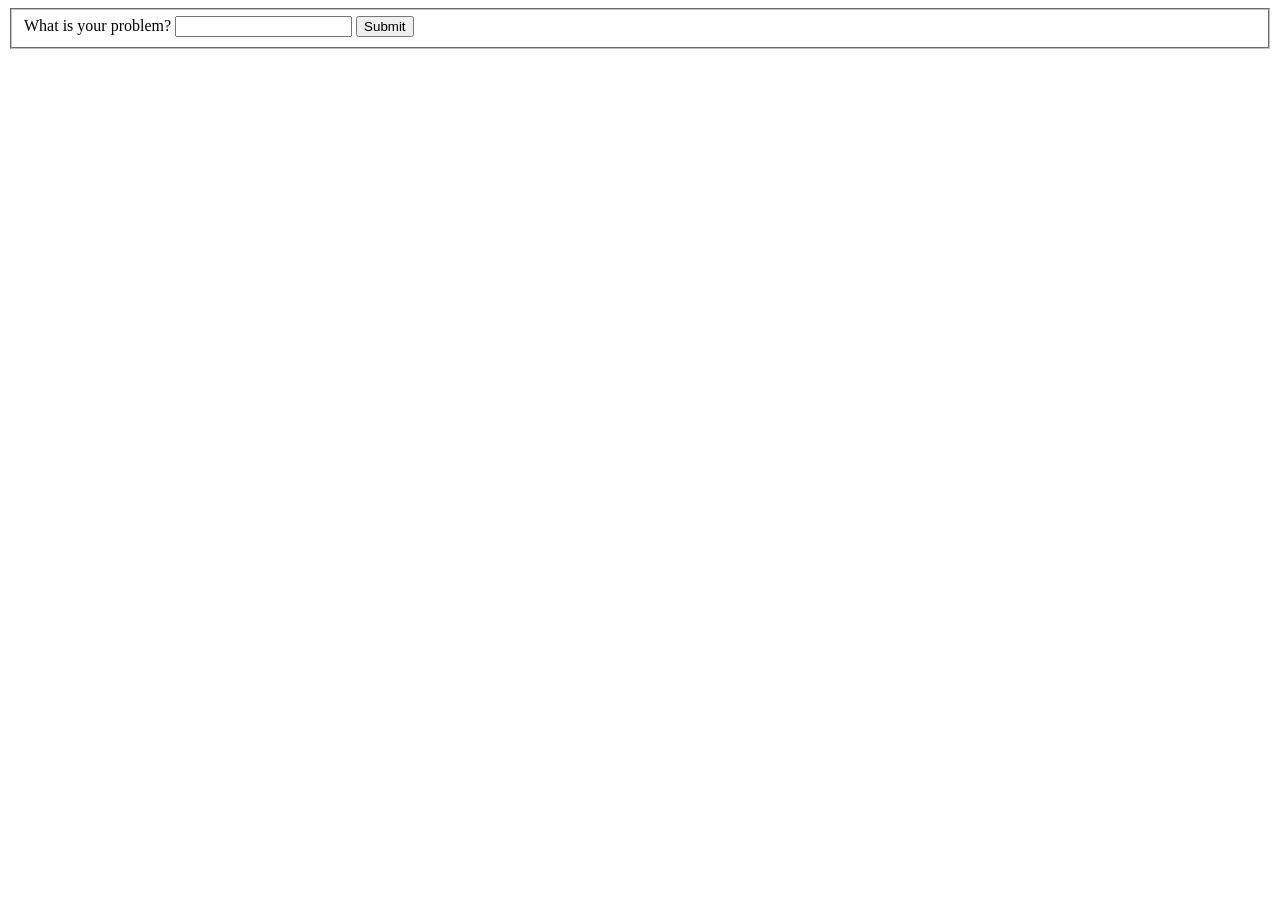
==== define-prblm.html @ 54c3549d "added id and name to start buttons and renamed first.html to define-prblm.html" ====
<!DOCTYPE html>
<html lang="en">
<head>
    <meta charset="UTF-8">
    <meta name="viewport" content="width=device-width, initial-scale=1.0">
    <title>Document</title>
</head>
<body class="game-body">
    <div class="define-problem">
        <fieldset class="problem-text">
        <label for="define-problem">What is your problem?</label>
        <input type="text" id="define-problem" name="define-problem">
        <input type="submit" id="submit-problem" name="submit-problem" value="Submit" onclick="location.href='second.html'">
        <!-- This should later be transferred to next page -->
        </fieldset>
    </div>
    
</body>
</html>
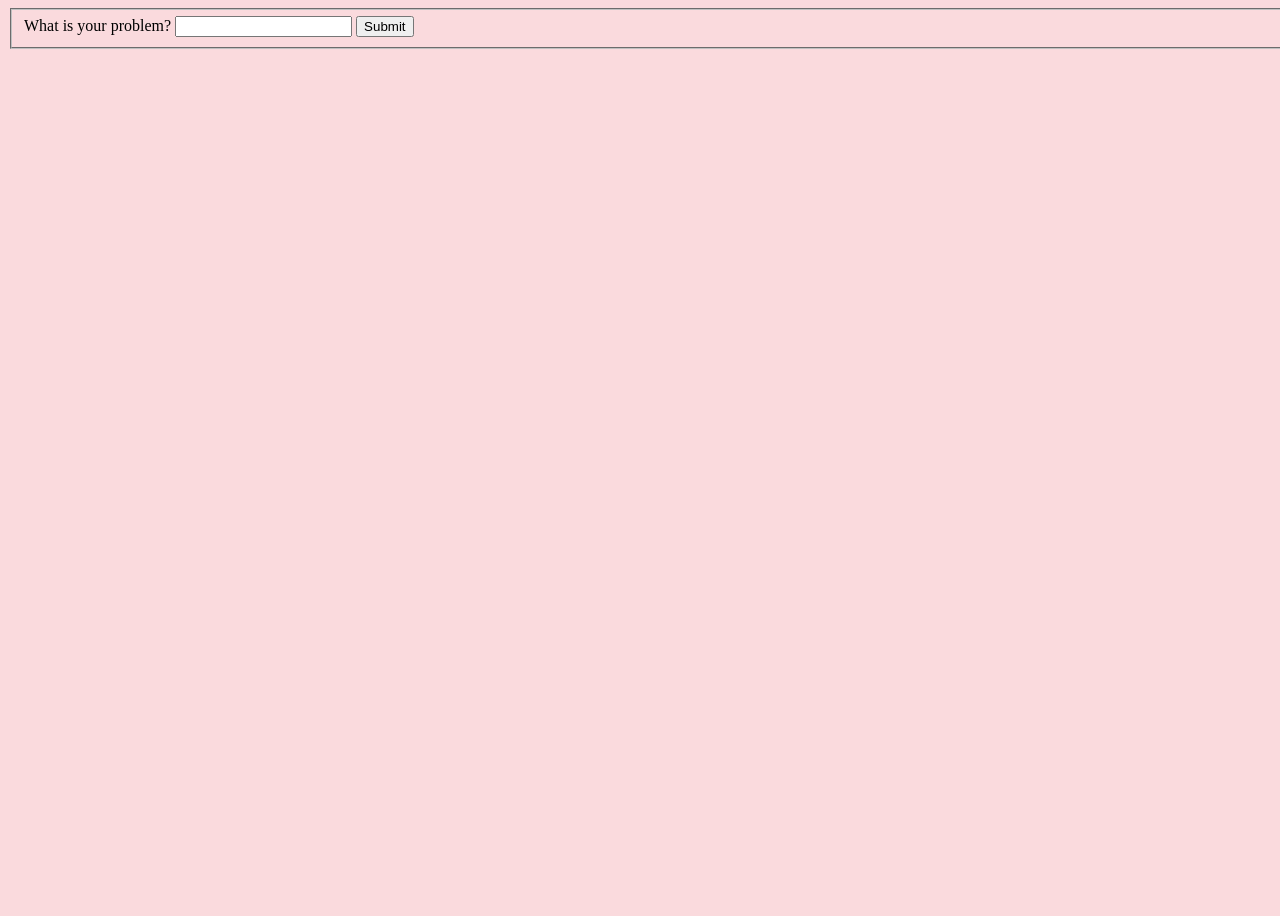
==== commit e6239dfa: "changed class on body, linked stylesheet and applied styles to body element" ====
--- a/define-prblm.html
+++ b/define-prblm.html
@@ -3,9 +3,10 @@
 <head>
     <meta charset="UTF-8">
     <meta name="viewport" content="width=device-width, initial-scale=1.0">
-    <title>Document</title>
+    <link rel="stylesheet" href="app.css">
+    <title>Define Problem</title>
 </head>
-<body class="game-body">
+<body class="dp-body">
     <div class="define-problem">
         <fieldset class="problem-text">
         <label for="define-problem">What is your problem?</label>
--- a/app.css
+++ b/app.css
@@ -0,0 +1,40 @@
+:root{
+    --primary-pink: #FDC3DD;
+    --secondary-pink: #FADADD;
+    --yellow: #FFFFE3;
+}
+
+/* Homepage */
+.homepage-body{
+    background-color: var(--primary-pink);
+    width: 100vw;
+    height: 100vh;
+}
+
+.homepage-container{
+    width: 50%;
+    height:50%;
+    border: 2px solid black;
+    margin: 3.125rem auto;
+    display: flex;
+    flex-direction: column;
+    justify-content: center;
+    text-align: center;
+}
+
+.homepage-container input{
+    width: 70%;
+    height: 3.125rem;
+    margin: 0.625rem auto;
+    text-align: center;
+    padding: 1.5rem;
+    font-family: 'Arial';
+}
+
+/* Define Problem */
+
+.dp-body{
+    width: 100vw;
+    height: 100vh;
+    background-color: var(--secondary-pink);
+}
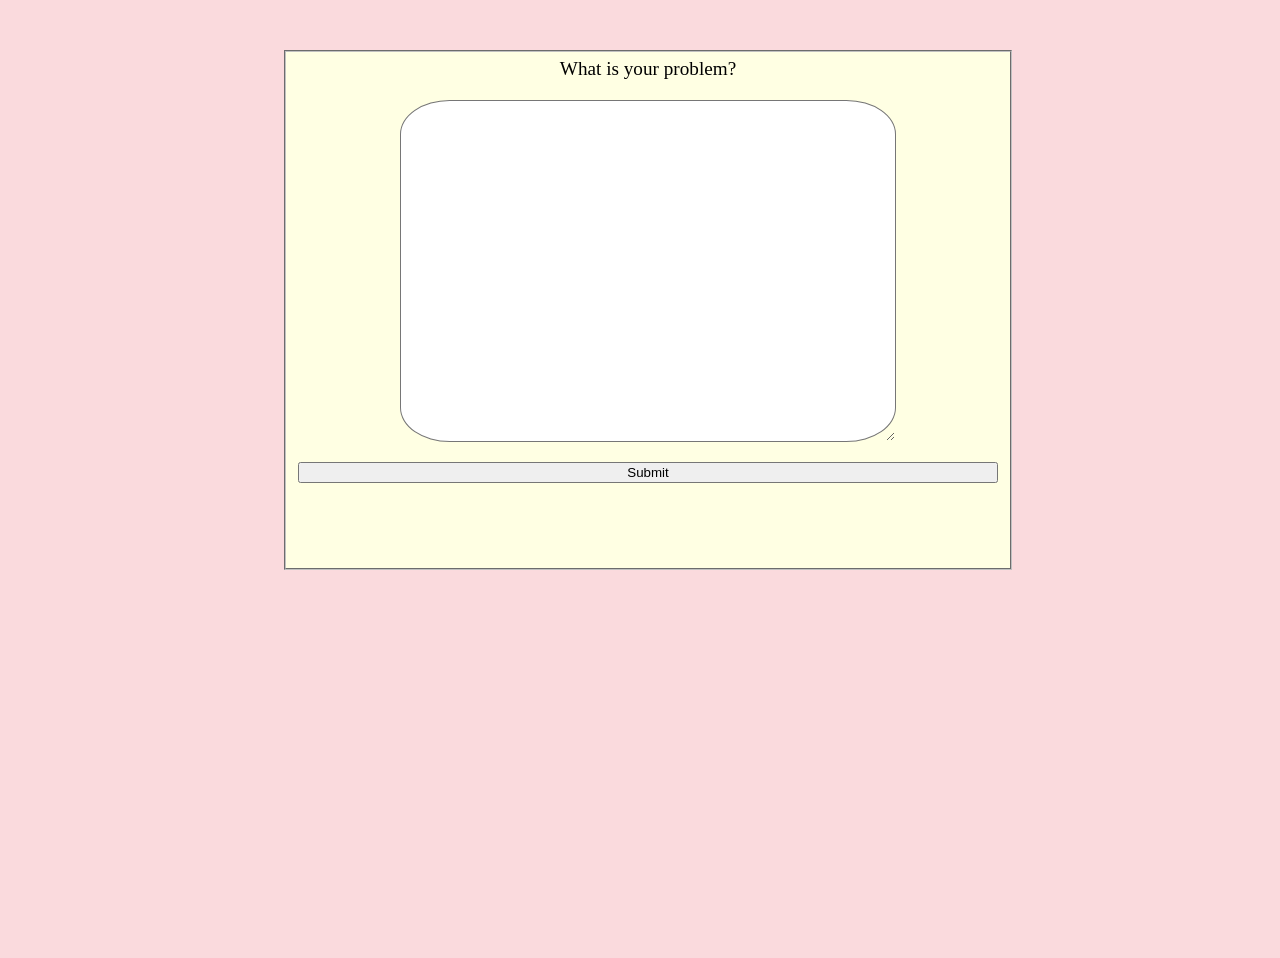
==== commit 92f882fe: "added styling to fieldset and changed input to textarea" ====
--- a/define-prblm.html
+++ b/define-prblm.html
@@ -10,7 +10,7 @@
     <div class="define-problem">
         <fieldset class="problem-text">
         <label for="define-problem">What is your problem?</label>
-        <input type="text" id="define-problem" name="define-problem">
+        <textarea id="define-problem" name="define-problem"></textarea>
         <input type="submit" id="submit-problem" name="submit-problem" value="Submit" onclick="location.href='second.html'">
         <!-- This should later be transferred to next page -->
         </fieldset>
--- a/app.css
+++ b/app.css
@@ -37,4 +37,25 @@
     width: 100vw;
     height: 100vh;
     background-color: var(--secondary-pink);
+}
+
+.dp-body fieldset{
+    height: 31.25rem;
+    width: 43.75rem;
+    background-color: var(--yellow);
+    margin: 3.125rem auto;
+    display: flex;
+    flex-direction: column;
+    text-align: center;
+}
+
+.problem-text label{
+    font-size: 1.2rem;
+}
+
+#define-problem{
+    width: 70%;
+    height: 21rem;
+    margin: 1.25rem auto;
+    border-radius: 10%;
 }
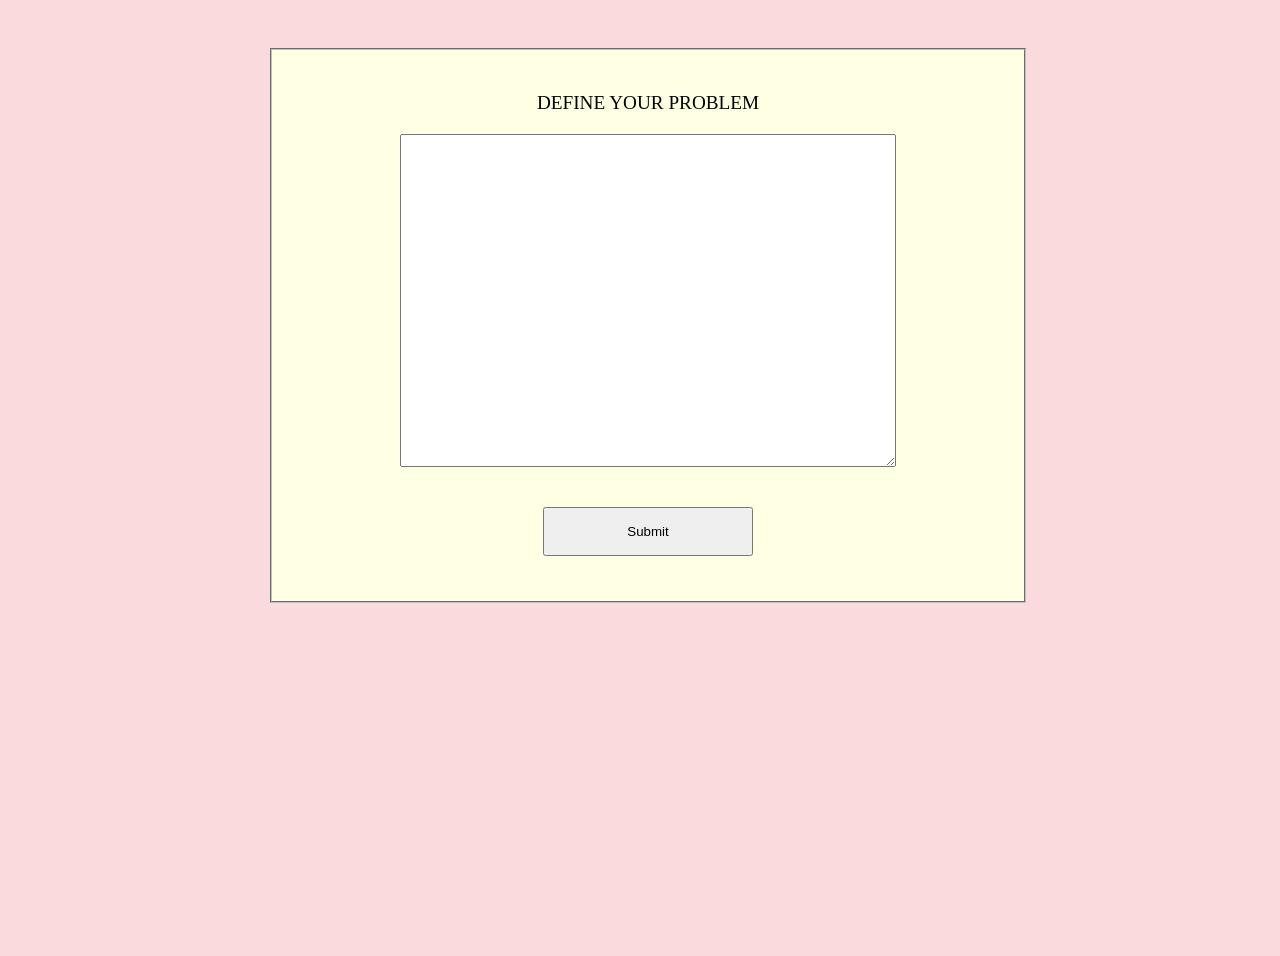
==== commit 3ee849b6: "removed border-radius, changed text to define your problem" ====
--- a/define-prblm.html
+++ b/define-prblm.html
@@ -9,7 +9,7 @@
 <body class="dp-body">
     <div class="define-problem">
         <fieldset class="problem-text">
-        <label for="define-problem">What is your problem?</label>
+        <label for="define-problem">DEFINE YOUR PROBLEM</label>
         <textarea id="define-problem" name="define-problem"></textarea>
         <input type="submit" id="submit-problem" name="submit-problem" value="Submit" onclick="location.href='second.html'">
         <!-- This should later be transferred to next page -->
--- a/app.css
+++ b/app.css
@@ -42,8 +42,9 @@
 .dp-body fieldset{
     height: 31.25rem;
     width: 43.75rem;
+    padding: 2%;
     background-color: var(--yellow);
-    margin: 3.125rem auto;
+    margin: 3rem auto;
     display: flex;
     flex-direction: column;
     text-align: center;
@@ -51,11 +52,17 @@
 
 .problem-text label{
     font-size: 1.2rem;
+    margin-top: 1rem;
 }
 
 #define-problem{
     width: 70%;
     height: 21rem;
     margin: 1.25rem auto;
-    border-radius: 10%;
+}
+
+#submit-problem{
+    width: 30%;
+    height: 3.125rem;
+    margin: 1.25rem auto;
 }
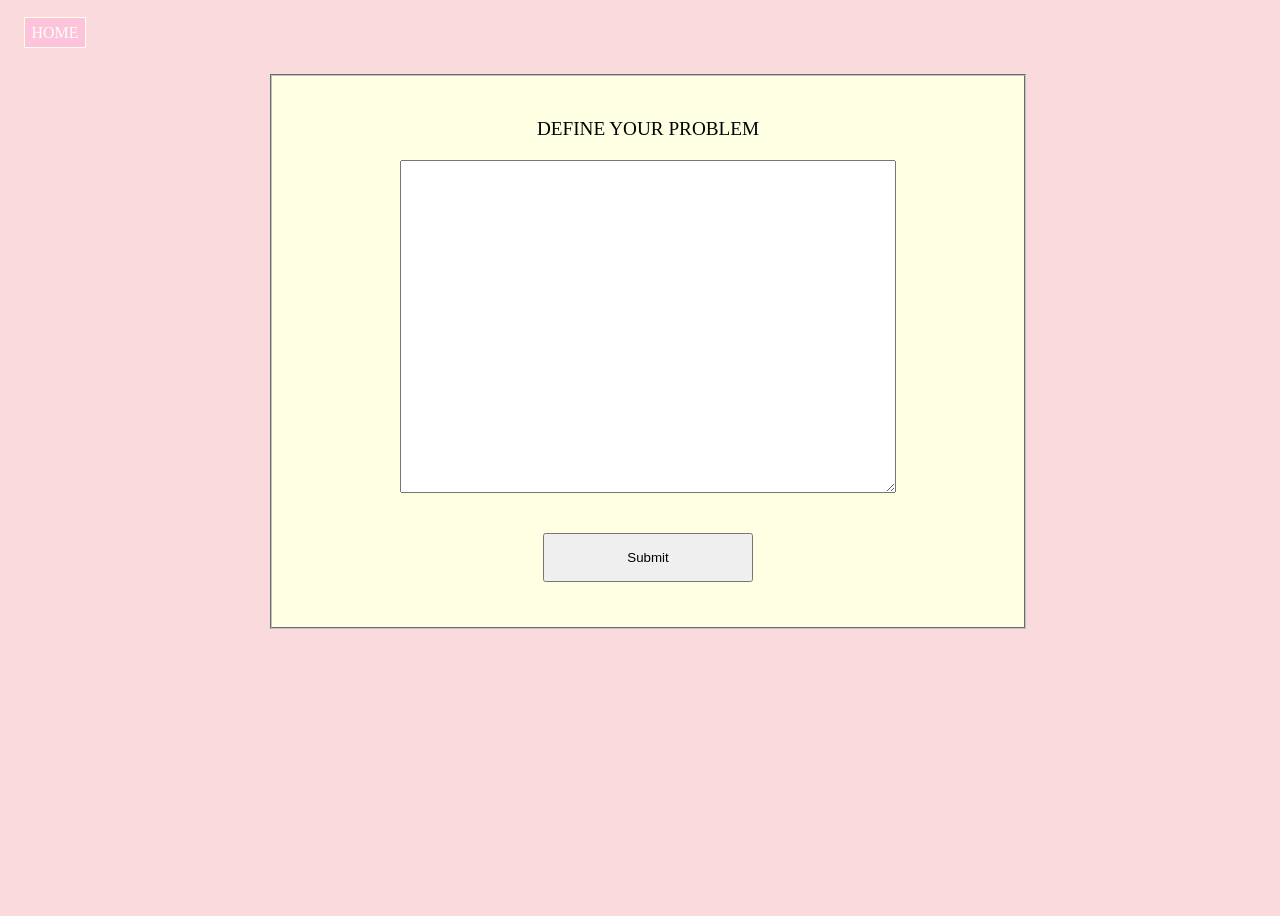
==== commit d62a5b80: "added link back to homepage and styled it with CSS" ====
--- a/define-prblm.html
+++ b/define-prblm.html
@@ -7,6 +7,7 @@
     <title>Define Problem</title>
 </head>
 <body class="dp-body">
+        <a class="back-btn" href="index.html">HOME</a>
     <div class="define-problem">
         <fieldset class="problem-text">
         <label for="define-problem">DEFINE YOUR PROBLEM</label>
--- a/app.css
+++ b/app.css
@@ -33,6 +33,18 @@
 
 /* Define Problem */
 
+.back-btn, .back-btn:visited{
+    width: 20px;
+    color: ivory;
+    position: relative;
+    top: 1rem;
+    left: 1rem;
+    text-decoration: none;
+    background-color: var(--primary-pink);
+    padding: 0.5%;
+    border: 0.5px solid var(--yellow);
+}
+
 .dp-body{
     width: 100vw;
     height: 100vh;
@@ -65,4 +77,4 @@
     width: 30%;
     height: 3.125rem;
     margin: 1.25rem auto;
-}+}
